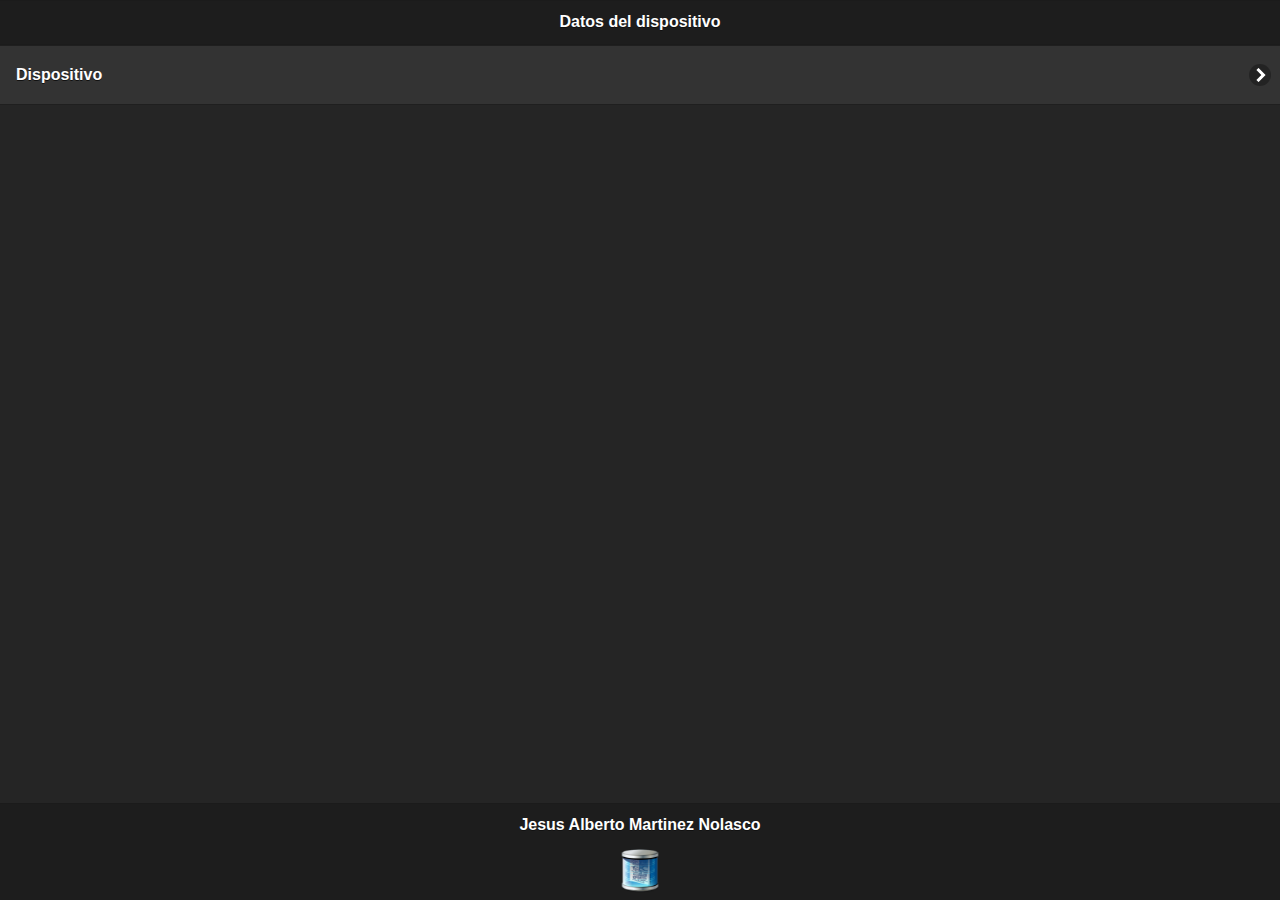
==== app1dd/index.html @ 0ab74b2c "app7" ====
<!DOCTYPE html> 
<html>
<head>
<meta charset="utf-8">
<title>Datos del equipo</title>
<!--grupo CSS-->
<link rel="stylesheet" href="css/jquery.mobile-1.4.5.min.css"/>
<link rel="stylesheet" href="css/jquery.mobile.icons-1.4.5.min.css"/>
<link rel="stylesheet" href="css/jquery.mobile.structure-1.4.5.min.css"/>

<!--grupo javascript-->
<script src="js/jquery-1.11.2.min.js"></script>
<script src="js/jquery.mobile-1.4.5.min.js"></script>
<script src="js/acciones.js" type="text/javascript"></script>

<script src="phonegap.js"></script><!--necesario*/-->

</head>
<body>
<div data-role="page" id="Principal" data-theme="b">
 <div data-role="header"data-add-back-btn-text="Regresar" data-back-btn-text="b">
 <h1> Datos del dispositivo</h1>
 </div>
 
 <div data-role="main" class="ui-content">
 <div>
  <ul data-role="listview" data-theme="b" class="ui-listview ui-group-theme-a">
  <li class="ui-first-child">
  <a href="#page2" class="ui-btn ui-btn-icon-right ui-icon-carat-r">
  <h2>Dispositivo</h2>
  </a>
  </li>
  
  </ul>
  </div>
  </div>
  
  <div data-role="footer" align="center" data-theme="b" data-position="fixed">
   <h4>Jesus Alberto Martinez Nolasco</h4>
   <img src="res/android/mdpi.png" width="56" height="46">
   </div>
  </div>
  
  <div data-role="page" id="page2" data-theme="b">
   <div data-role="header" data-add-back-btn="true" data-back-btn-text="Regresar" data-back-btn-theme="a">
   <h1>Dispositivo</h1>
  </div>
   <div data-role="main" class="ui-content">
   <div id="disp">
 <table width="200" border="1" id="datos"
 <tr>
 <td width="83">Datos</td>
 <td width="101">Dispositivo</td>
 </tr>
 <tr>
 <td>Nombre</td>
 <td>&nbsp;</td>
 </tr>
 <tr>
 <td>Phonegab</td>
 <td>&nbsp;</td>
 </tr>
 <tr>
 <td>Plataforma</td>
 <td>&nbsp;</td>
 </tr>
 <tr>
 <td>Version</td>
 <td>&nbsp;</td>
 </tr>
 <tr>
 <td>UUID</td>
 <td>&nbsp;</td>
 </tr>
 </table>
  </div>
</div>

<div data-role="footer" align="center" data-theme="b" data-position="fixed">
<h4> Martinez Nolasco Jesus Alberto  </h4>
<img src="res/android/mdpi.png" width="56" height="46">
</div>
</div>

</div>

</body>
</html>
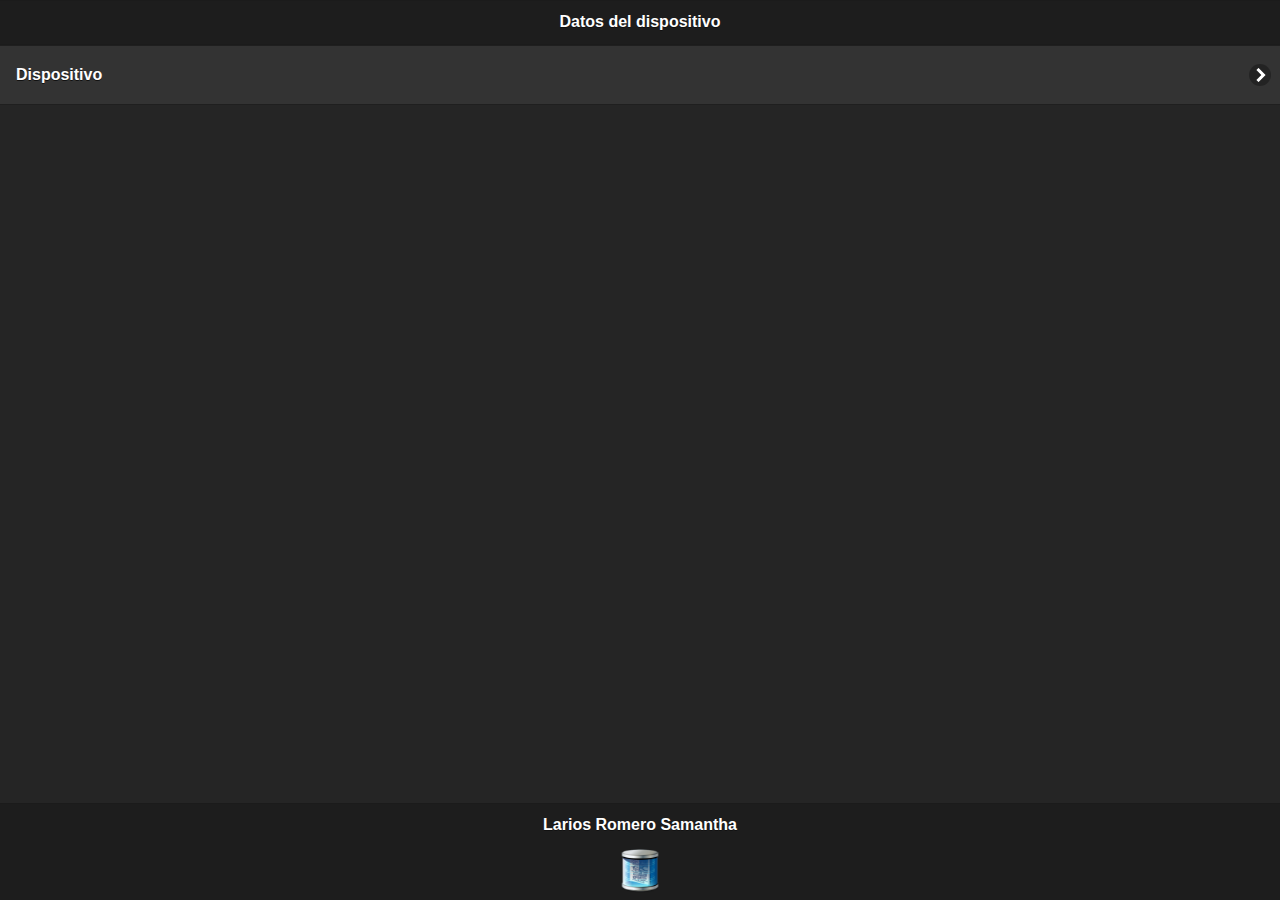
==== commit 528d3b95: "3" ====
--- a/app1dd/index.html
+++ b/app1dd/index.html
@@ -36,7 +36,7 @@
   </div>
   
   <div data-role="footer" align="center" data-theme="b" data-position="fixed">
-   <h4>Jesus Alberto Martinez Nolasco</h4>
+   <h4>Larios Romero Samantha</h4>
    <img src="res/android/mdpi.png" width="56" height="46">
    </div>
   </div>
@@ -77,7 +77,7 @@
 </div>
 
 <div data-role="footer" align="center" data-theme="b" data-position="fixed">
-<h4> Martinez Nolasco Jesus Alberto  </h4>
+<h4> Samantha Larios Romero </h4>
 <img src="res/android/mdpi.png" width="56" height="46">
 </div>
 </div>
